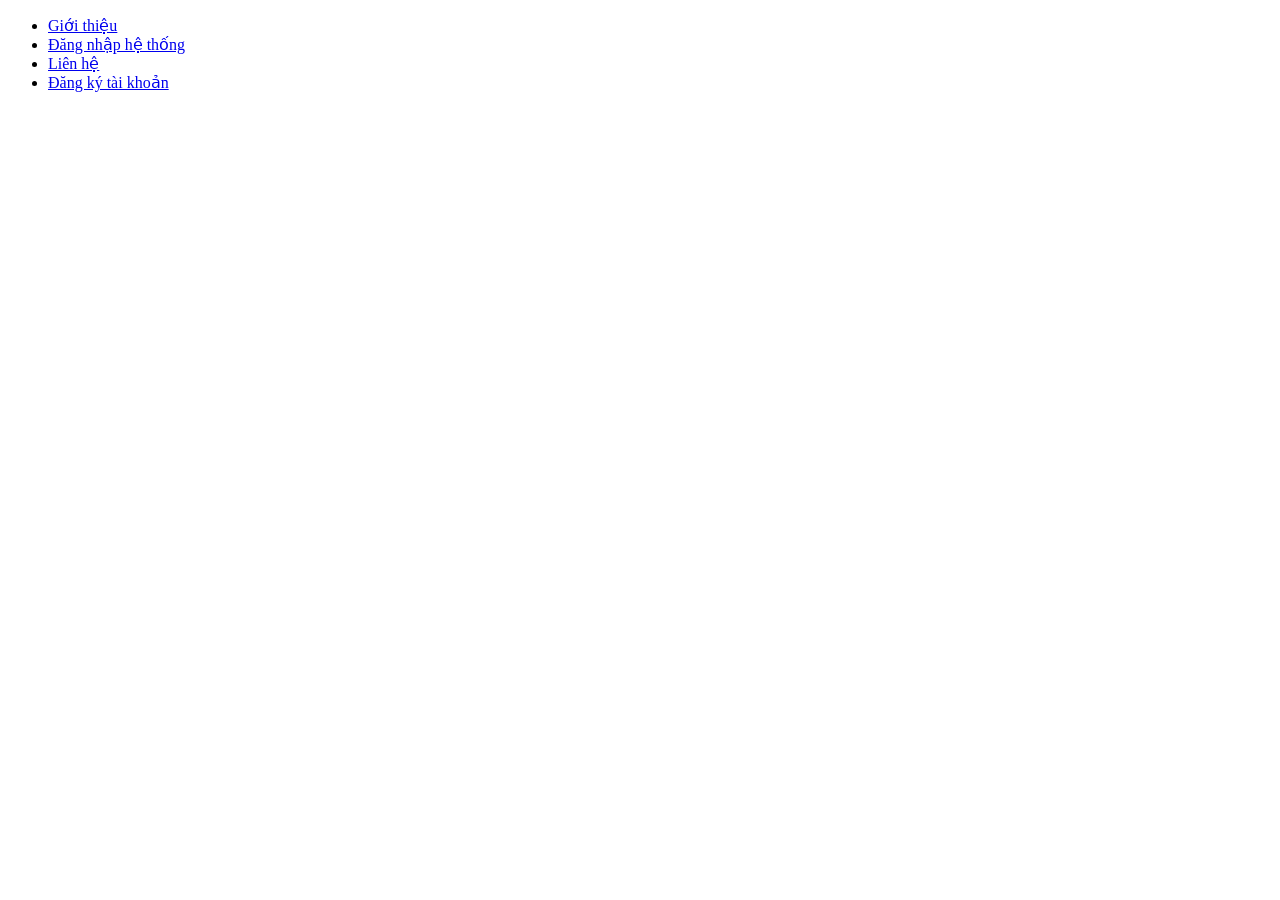
==== html/index.html @ d8f90767 "Update 22052026" ====
<!DOCTYPE html>
<html lang="vi">

<head>
    <meta charset="UTF-8">
    <title>Dự án thiết kế web</title>
</head>

<body>

    <ul>

        <li>
            <a href="gioithieu.html">
                Giới thiệu
            </a>
        </li>

        <li>
            <a href="dangnhap.html">
                Đăng nhập hệ thống
            </a>
        </li>

        <li>
            <a href="#">
                Liên hệ
            </a>
        </li>
		<li>
			<a href="html/dang-ky.html">
				Đăng ký tài khoản
			</a>
		</li>

    </ul>

</body>

</html>
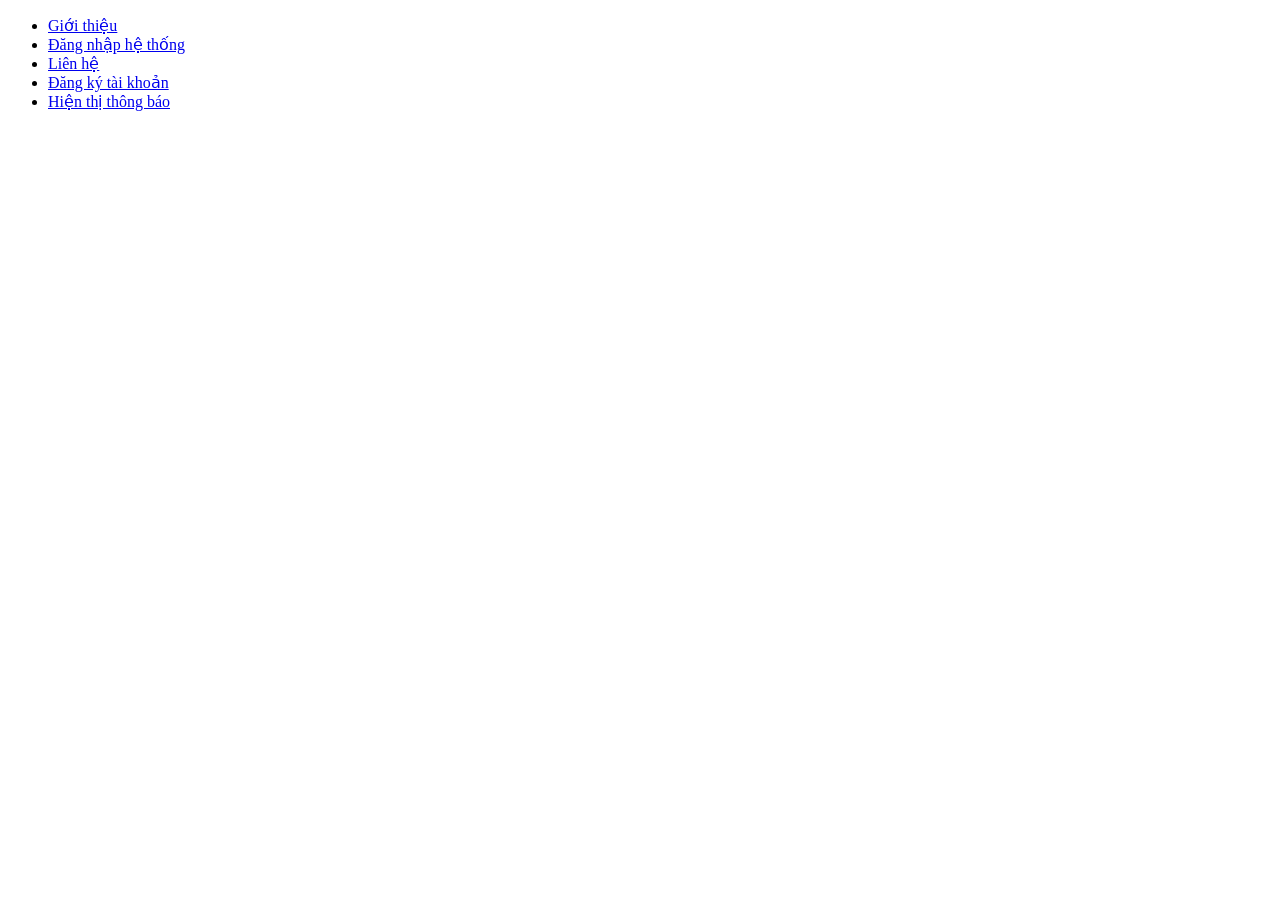
==== commit 05c8ddb7: "update project" ====
--- a/html/index.html
+++ b/html/index.html
@@ -28,8 +28,13 @@
             </a>
         </li>
 		<li>
-			<a href="html/dang-ky.html">
+			<a href="dang-ky.html">
 				Đăng ký tài khoản
+			</a>
+		</li>
+        <li>
+			<a href="hienthithongbao.html">
+				Hiện thị thông báo
 			</a>
 		</li>
 
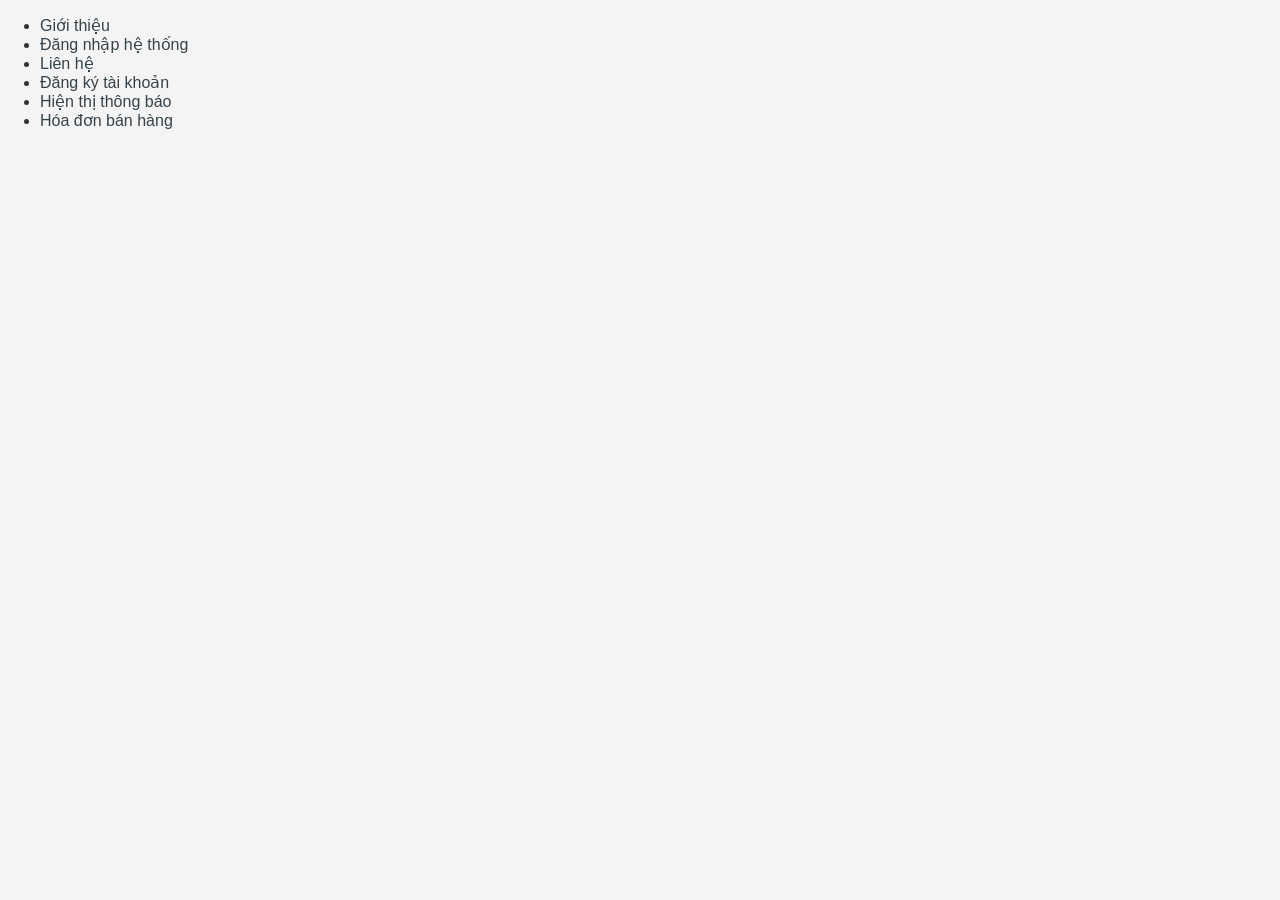
==== commit ed32e2aa: "update project" ====
--- a/html/index.html
+++ b/html/index.html
@@ -5,7 +5,8 @@
     <meta charset="UTF-8">
     <title>Dự án thiết kế web</title>
 </head>
-
+ <link rel="stylesheet"
+          href="../css/style0.css">
 <body>
 
     <ul>
@@ -28,7 +29,7 @@
             </a>
         </li>
 		<li>
-			<a href="dang-ky.html">
+			<a href="dangki.html">
 				Đăng ký tài khoản
 			</a>
 		</li>
@@ -37,7 +38,11 @@
 				Hiện thị thông báo
 			</a>
 		</li>
-
+        <li>
+            <a href="hoadonbanhang.html">
+                Hóa đơn bán hàng
+            </a>    
+        </li>
     </ul>
 
 </body>
--- a/css/style0.css
+++ b/css/style0.css
@@ -0,0 +1,48 @@
+/* style0.css */
+
+/* Reset some default styles */
+body, h1, h2, h3, p {
+    margin: 0;
+    padding: 0;
+}
+
+/* Body styles */
+body {
+    font-family: Arial, sans-serif;
+    background-color: #f4f4f4;
+    color: #333;
+}
+
+/* Header styles */
+header {
+    background: #35424a;
+    color: #ffffff;
+    padding: 20px 0;
+    text-align: center;
+}
+
+/* Main content styles */
+main {
+    padding: 20px;
+}
+
+/* Footer styles */
+footer {
+    background: #35424a;
+    color: #ffffff;
+    text-align: center;
+    padding: 10px 0;
+    position: relative;
+    bottom: 0;
+    width: 100%;
+}
+
+/* Link styles */
+a {
+    color: #35424a;
+    text-decoration: none;
+}
+
+a:hover {
+    text-decoration: underline;
+}
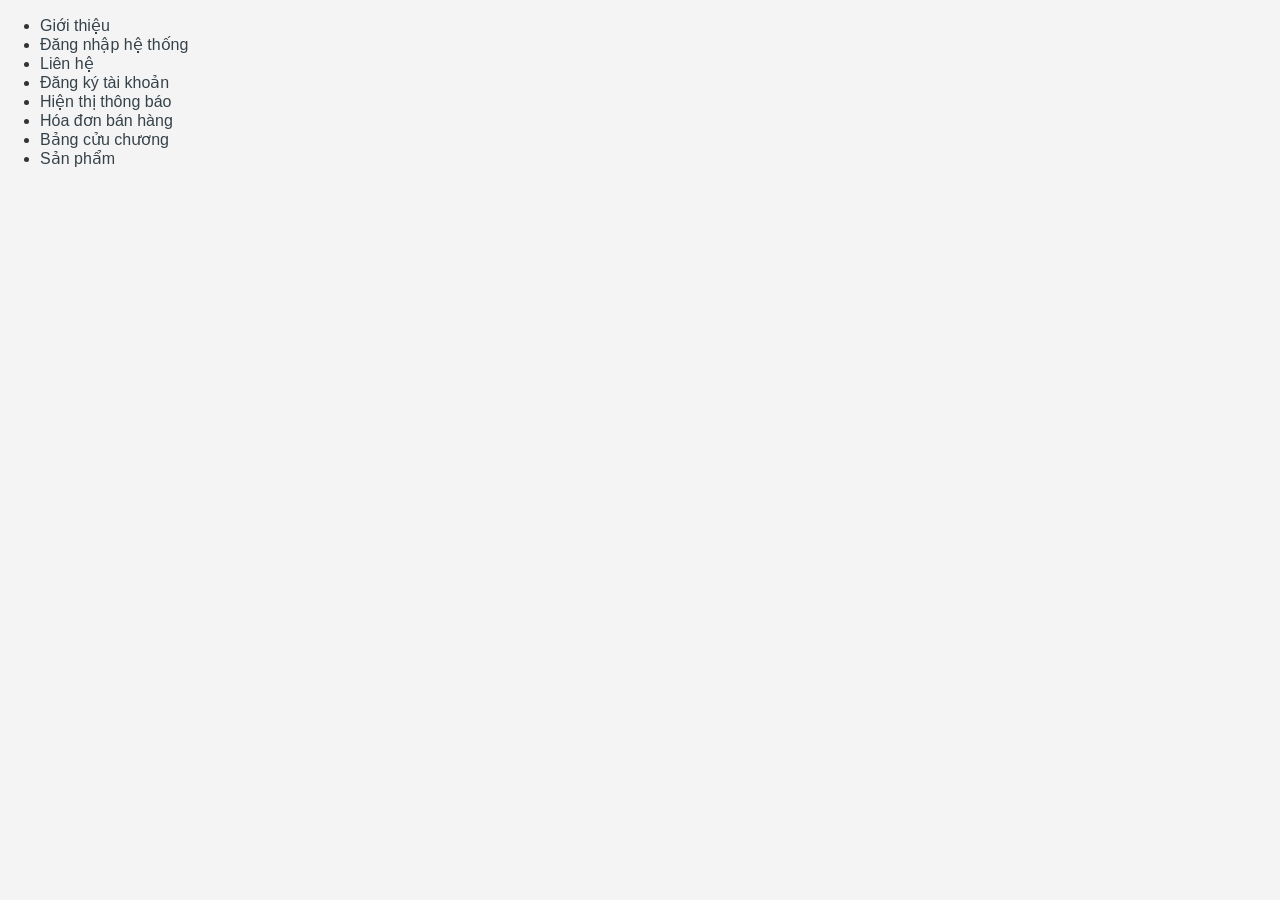
==== commit ed869b52: "First commit" ====
--- a/html/index.html
+++ b/html/index.html
@@ -43,6 +43,16 @@
                 Hóa đơn bán hàng
             </a>    
         </li>
+         <li>
+            <a href="bangcuuchuong.html">
+                Bảng cửu chương
+            </a>    
+        </li>
+         <li>
+            <a href="sanpham.html">
+                Sản phẩm
+            </a>
+        </li>
     </ul>
 
 </body>
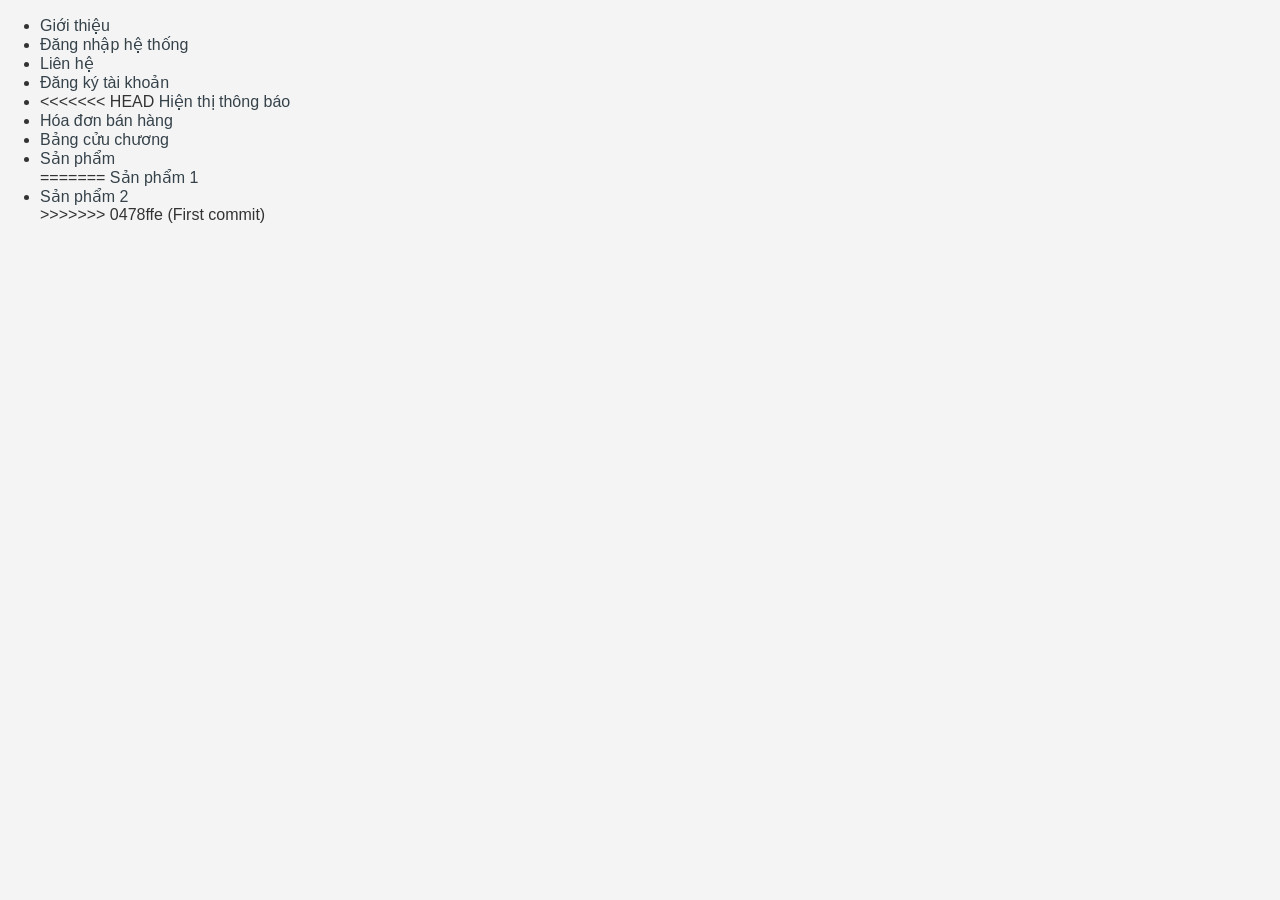
==== commit fe6207f8: "First commit" ====
--- a/html/index.html
+++ b/html/index.html
@@ -34,6 +34,7 @@
 			</a>
 		</li>
         <li>
+<<<<<<< HEAD
 			<a href="hienthithongbao.html">
 				Hiện thị thông báo
 			</a>
@@ -53,6 +54,17 @@
                 Sản phẩm
             </a>
         </li>
+=======
+			<a href="sanpham.html">
+				Sản phẩm 1
+			</a>
+		</li>
+        <li>
+			<a href="sanphamv2.html">
+				Sản phẩm 2
+			</a>
+		</li>
+>>>>>>> 0478ffe (First commit)
     </ul>
 
 </body>
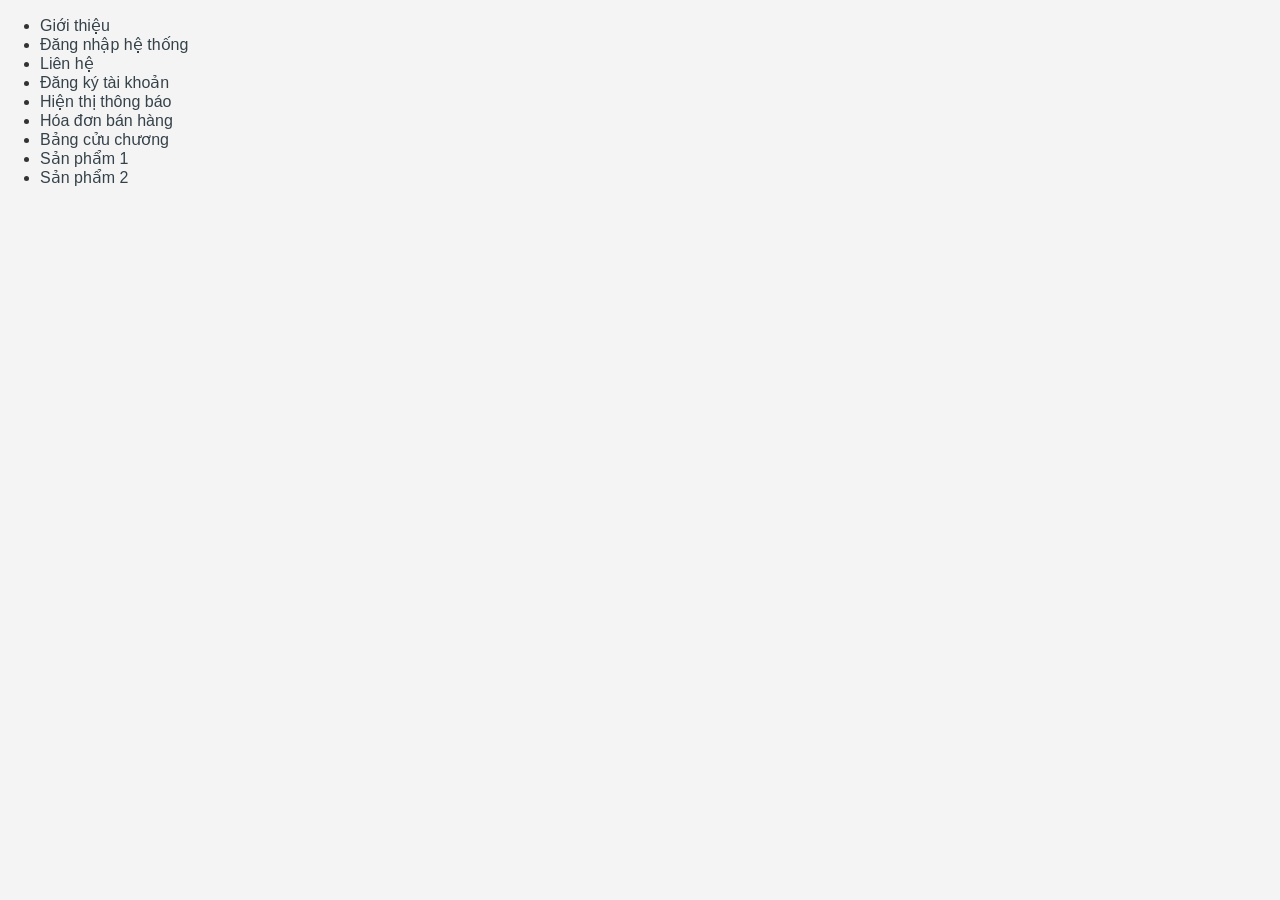
==== commit 72c1dd58: "First commit" ====
--- a/html/index.html
+++ b/html/index.html
@@ -4,9 +4,9 @@
 <head>
     <meta charset="UTF-8">
     <title>Dự án thiết kế web</title>
+    <link rel="stylesheet" href="../css/style0.css">
 </head>
- <link rel="stylesheet"
-          href="../css/style0.css">
+
 <body>
 
     <ul>
@@ -33,8 +33,7 @@
 				Đăng ký tài khoản
 			</a>
 		</li>
-        <li>
-<<<<<<< HEAD
+		<li>
 			<a href="hienthithongbao.html">
 				Hiện thị thông báo
 			</a>
@@ -42,29 +41,23 @@
         <li>
             <a href="hoadonbanhang.html">
                 Hóa đơn bán hàng
-            </a>    
+            </a>
         </li>
-         <li>
+        <li>
             <a href="bangcuuchuong.html">
                 Bảng cửu chương
-            </a>    
-        </li>
-         <li>
-            <a href="sanpham.html">
-                Sản phẩm
             </a>
         </li>
-=======
-			<a href="sanpham.html">
-				Sản phẩm 1
-			</a>
-		</li>
         <li>
-			<a href="sanphamv2.html">
-				Sản phẩm 2
-			</a>
-		</li>
->>>>>>> 0478ffe (First commit)
+            <a href="sanpham.html">
+                Sản phẩm 1
+            </a>
+        </li>
+        <li>
+            <a href="sanphamv2.html">
+                Sản phẩm 2
+            </a>
+        </li>
     </ul>
 
 </body>
